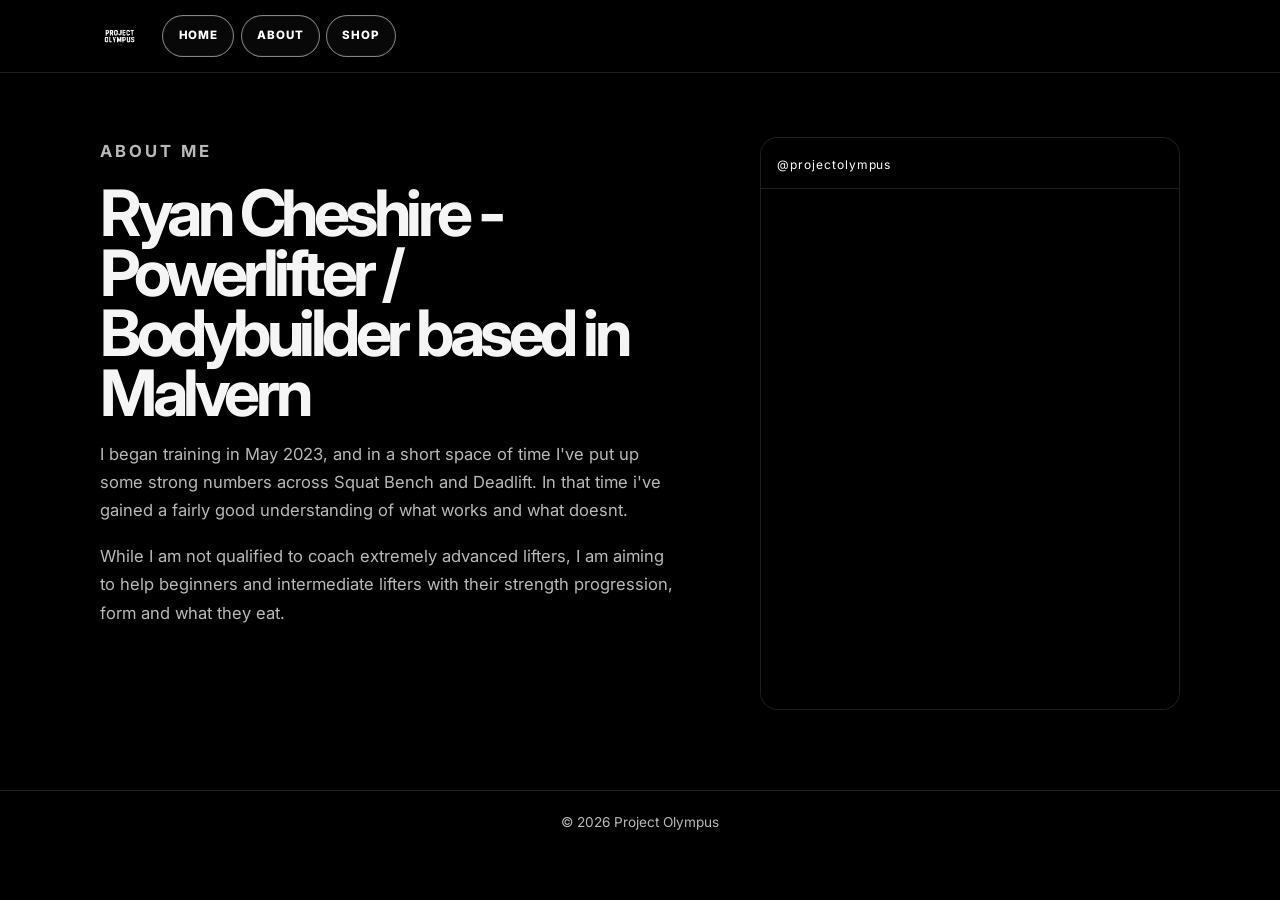
==== about.html @ 614fbd01 "update" ====
<!DOCTYPE html>
<html lang="en">
  <head>
    <meta charset="UTF-8" />
    <meta name="viewport" content="width=device-width, initial-scale=1.0" />
    <meta
      name="description"
      content="About Project Olympus — strength coaching, powerlifting, and elite athlete development."
    />
    <title>Project Olympus | About</title>
    <link rel="preconnect" href="https://fonts.googleapis.com" />
    <link rel="preconnect" href="https://fonts.gstatic.com" crossorigin />
    <link
      href="https://fonts.googleapis.com/css2?family=Inter:wght@400;500;600;700;800;900&display=swap"
      rel="stylesheet"
    />
    <link rel="stylesheet" href="styles.css" />
  </head>
  <body>
    <header class="site-header">
      <div class="container nav-wrap">
        <div class="brand" aria-label="Project Olympus">
          <img src="project_(1)_upscaled.png" alt="Project Olympus logo" class="brand-mark-image" />
        </div>
        <nav class="top-nav" aria-label="Main navigation">
          <a href="index.html">Home</a>
          <a href="about.html">About</a>
          <a href="shop.html">Shop</a>
        </nav>
      </div>
    </header>

    <main class="about-page">
      <div class="container about-layout">
        <section class="about-copy" aria-labelledby="about-heading">
          <p class="eyebrow">About me</p>
          <h1 id="about-heading">Ryan Cheshire - Powerlifter / Bodybuilder based in Malvern</h1>
          <p>
            I began training in May 2023, and in a short space of time I've put up some strong numbers across Squat Bench and Deadlift. In that time i've gained a fairly good understanding of what works and what doesnt.
          </p>
          <p>
            While I am not qualified to coach extremely advanced lifters, I am aiming to help beginners and intermediate lifters with their strength progression, form and what they eat.
          </p>
        </section>

        <aside class="instagram-panel" aria-label="Instagram feed">
          <div class="instagram-header">
            <span class="instagram-tag">@projectolympus</span>
          </div>
          <div class="instagram-embed">
            <iframe
              src="https://www.instagram.com/ryancheshire_uk/embed"
              title="Project Olympus Instagram embed"
              loading="lazy"
              allowfullscreen
              referrerpolicy="strict-origin-when-cross-origin"
            ></iframe>
          </div>
        </aside>
      </div>
    </main>

    <footer class="site-footer">
      <div class="container footer-wrap">
        <p>© <span id="year"></span> Project Olympus</p>
      </div>
    </footer>

    <script src="script.js"></script>
  </body>
</html>
---- styles.css ----
:root {
  --bg: #000000;
  --panel: #0d0d0d;
  --panel-strong: #121212;
  --text: #f5f5f5;
  --muted: #b8b8b8;
  --line: rgba(255, 255, 255, 0.12);
  --shadow: 0 18px 50px rgba(255, 255, 255, 0.04);
  --radius: 18px;
}

* {
  box-sizing: border-box;
}

html {
  scroll-behavior: smooth;
}

body {
  margin: 0;
  font-family: "Inter", sans-serif;
  background: #000000;
  color: var(--text);
  line-height: 1.5;
}

a {
  color: inherit;
  text-decoration: none;
}

button,
input,
textarea {
  font: inherit;
}

.container {
  width: min(1080px, calc(100% - 2rem));
  margin: 0 auto;
}

.site-header {
  border-bottom: 1px solid var(--line);
  background: rgba(0, 0, 0, 0.95);
  position: sticky;
  top: 0;
  z-index: 10;
}

.nav-wrap {
  min-height: 72px;
  display: flex;
  align-items: center;
  justify-content: flex-start;
  gap: 1.4rem;
}

.top-nav {
  display: flex;
  align-items: center;
  gap: 0.4rem;
  color: var(--muted);
  font-size: 0.72rem;
  letter-spacing: 0.08em;
  text-transform: uppercase;
}

.top-nav a {
  display: inline-flex;
  align-items: center;
  justify-content: center;
  min-height: 42px;
  padding: 0.6rem 0.95rem;
  border-radius: 999px;
  border: 1px solid rgba(255, 255, 255, 0.5);
  background: rgba(255, 255, 255, 0.03);
  color: #ffffff;
  font-weight: 800;
  letter-spacing: 0.08em;
  text-transform: uppercase;
  text-decoration: none;
  box-shadow: inset 0 0 0 1px rgba(255, 255, 255, 0.04);
  transition: background-color 0.2s ease, border-color 0.2s ease, transform 0.2s ease;
}

.top-nav a:hover,
.top-nav a:focus-visible {
  background: rgba(255, 255, 255, 0.08);
  border-color: rgba(255, 255, 255, 0.8);
  transform: translateY(-1px);
}

.brand {
  display: flex;
  align-items: center;
  gap: 0.7rem;
  text-transform: uppercase;
  letter-spacing: 0.14em;
  font-size: 0.72rem;
  font-weight: 800;
}

.brand-mark {
  display: inline-flex;
  align-items: center;
  justify-content: center;
  width: 28px;
  height: 28px;
  border-radius: 50%;
  background: #ffffff;
  color: #000000;
}

.brand-mark-image {
  width: 40px;
  height: 40px;
  object-fit: cover;
  border-radius: 50%;
  display: block;
  background: #ffffff;
}

.hero-logo-wrap {
  margin: 0 0 1.5rem;
}

.hero-content--logo {
  display: flex;
  flex-direction: column;
  align-items: center;
  justify-content: center;
  width: 100%;
  text-align: center;
}

.hero-logo-wrap {
  display: flex;
  justify-content: center;
  width: 100%;
}

.hero-logo {
  width: min(520px, 90%);
  height: auto;
  display: block;
  border-radius: 22px;
}

.page-shell {
  min-height: calc(100vh - 132px);
  display: flex;
  align-items: center;
}

.main-layout {
  display: grid;
  grid-template-columns: 1.2fr 0.8fr;
  gap: 2rem;
  align-items: start;
}

.centered-layout {
  display: flex;
  flex-direction: column;
  align-items: center;
  width: min(760px, calc(100% - 2rem));
}

.content-column {
  display: flex;
  flex-direction: column;
  gap: 0;
}

.hero {
  padding: 5rem 0 1.5rem;
}

.hero-centered {
  width: 100%;
  text-align: center;
}

.hero-content {
  max-width: 760px;
}

.eyebrow {
  margin: 0 0 1.1rem;
  color: #ffffff;
  text-transform: uppercase;
  letter-spacing: 0.18em;
  font-size: 0.7rem;
  font-weight: 700;
}

.hero h1 {
  margin: 0;
  font-size: clamp(3.2rem, 7vw, 7rem);
  line-height: 0.9;
  letter-spacing: -0.08em;
}

.lead {
  max-width: 660px;
  margin-top: 1.25rem;
  color: var(--muted);
  font-size: 1.08rem;
}

.hero-actions {
  display: flex;
  flex-wrap: wrap;
  gap: 1rem;
  margin-top: 2rem;
}

.instagram-panel {
  flex: 0 0 330px;
  background: #000000;
  border: 1px solid var(--line);
  border-radius: var(--radius);
  overflow: hidden;
  width: fit-content;
  max-width: 100%;
  min-height: auto;
  align-self: flex-start;
  margin-top: 5rem;
}

.instagram-header {
  padding: 0.8rem 1rem;
  border-bottom: 1px solid var(--line);
  background: #000000;
}

.instagram-tag {
  color: #ffffff;
  font-size: 0.75rem;
  letter-spacing: 0.08em;
  text-transform: lowercase;
}

.instagram-embed {
  width: 100%;
  height: auto;
  min-height: 0;
  background: #000000;
}

.instagram-embed iframe {
  width: 100%;
  height: 560px;
  min-height: 0;
  border: 0;
  background: #000000;
  display: block;
}

.btn {
  display: inline-flex;
  align-items: center;
  justify-content: center;
  min-height: 52px;
  padding: 0.9rem 1.4rem;
  border-radius: 999px;
  border: 1px solid transparent;
  font-weight: 700;
  transition: transform 0.2s ease, border-color 0.2s ease;
}

.btn:hover,
.btn:focus-visible {
  transform: translateY(-1px);
}

.btn-primary {
  background: #ffffff;
  color: #000000;
  box-shadow: var(--shadow);
}

.btn-secondary {
  background: transparent;
  border-color: var(--line);
  color: var(--text);
}

.meta-row {
  display: flex;
  flex-wrap: wrap;
  gap: 1rem;
  margin-top: 2rem;
  color: var(--muted);
  font-size: 0.82rem;
  letter-spacing: 0.05em;
  text-transform: uppercase;
}

.meta-row span {
  padding: 0.45rem 0.8rem;
  border: 1px solid var(--line);
  border-radius: 999px;
  background: rgba(255, 255, 255, 0.015);
}

.contact-section {
  padding: 1.5rem 0 4rem;
}

.contact-section-centered {
  width: 100%;
  display: flex;
  justify-content: center;
}

.contact-wrap {
  max-width: 760px;
  width: 100%;
}

.contact-form {
  display: grid;
  gap: 1rem;
  padding: 1.25rem;
  background: rgba(255, 255, 255, 0.02);
  border: 1px solid var(--line);
  border-radius: var(--radius);
}

.contact-form label {
  display: grid;
  gap: 0.45rem;
  color: var(--muted);
  font-size: 0.82rem;
  letter-spacing: 0.04em;
  text-transform: uppercase;
}

.contact-form input,
.contact-form textarea {
  width: 100%;
  background: rgba(255, 255, 255, 0.02);
  border: 1px solid var(--line);
  border-radius: 12px;
  padding: 0.9rem 1rem;
  color: var(--text);
  resize: vertical;
}

.contact-form input:focus-visible,
.contact-form textarea:focus-visible {
  outline: 2px solid rgba(255, 255, 255, 0.5);
  border-color: rgba(255, 255, 255, 0.4);
}

.form-status {
  min-height: 1.25rem;
  margin: 0;
  color: #ffffff;
}

.form-email-btn {
  margin-top: 0.25rem;
  width: fit-content;
}

.reviews-section {
  padding: 0 0 4rem;
}

.section-heading {
  margin-bottom: 1.25rem;
}

.section-heading h2 {
  margin: 0;
  font-size: clamp(2rem, 4vw, 3rem);
  letter-spacing: -0.06em;
}

.reviews-grid {
  display: grid;
  grid-template-columns: repeat(3, minmax(0, 1fr));
  gap: 1rem;
}

.review-card {
  padding: 1.2rem 1.1rem;
  border: 1px solid var(--line);
  border-radius: 0;
  background: rgba(255, 255, 255, 0.02);
}

.review-quote {
  margin: 0;
  color: var(--text);
  line-height: 1.6;
  font-size: 0.98rem;
}

.review-meta {
  margin-top: 1rem;
  padding-top: 0.8rem;
  border-top: 1px solid var(--line);
}

.review-name {
  font-size: 0.82rem;
  letter-spacing: 0.08em;
  text-transform: uppercase;
  color: var(--muted);
}

.shop-page {
  padding: 4rem 0 5rem;
}

.about-page {
  padding: 4rem 0 5rem;
}

.about-layout {
  display: grid;
  grid-template-columns: 1.1fr 0.9fr;
  gap: 2rem;
  align-items: start;
}

.about-copy {
  max-width: 620px;
}

.about-copy h1 {
  margin: 0 0 1rem;
  font-size: clamp(2.5rem, 5vw, 4.4rem);
  line-height: 0.94;
  letter-spacing: -0.07em;
}

.about-copy p {
  margin: 0 0 1.1rem;
  color: var(--muted);
  font-size: 1.04rem;
  line-height: 1.7;
}

.about-page .instagram-panel {
  margin-top: 0;
  width: 100%;
  max-width: 420px;
  justify-self: end;
}

.about-page .instagram-embed iframe {
  height: 520px;
}

.shop-hero {
  max-width: 760px;
  margin-bottom: 2rem;
}

.shop-grid {
  display: grid;
  grid-template-columns: repeat(3, minmax(0, 1fr));
  gap: 1.25rem;
}

.shop-card {
  padding: 1rem;
  background: rgba(255, 255, 255, 0.02);
  border: 1px solid var(--line);
  border-radius: var(--radius);
}

.shop-product-art {
  height: 220px;
  display: grid;
  place-items: center;
  background: linear-gradient(135deg, #111111 0%, #1c1c1c 100%);
  border: 1px solid rgba(255, 255, 255, 0.08);
  border-radius: 14px;
  margin-bottom: 1rem;
  color: #000000;
  font-weight: 800;
  letter-spacing: 0.2em;
  font-size: 0.72rem;
  text-transform: uppercase;
  background-image: linear-gradient(135deg, rgba(255,255,255,0.92) 0%, rgba(255,255,255,0.72) 100%);
}

.shop-card h3 {
  margin: 0 0 0.4rem;
  font-size: 1.25rem;
  letter-spacing: -0.04em;
}

.shop-card p {
  margin: 0;
  color: var(--muted);
}

.shop-meta {
  display: flex;
  align-items: center;
  justify-content: space-between;
  margin-top: 1rem;
}

.shop-meta strong {
  font-size: 1.1rem;
}

.shop-card .btn {
  min-height: 40px;
  padding: 0.72rem 0.9rem;
  font-size: 0.72rem;
  letter-spacing: 0.08em;
  text-transform: uppercase;
}

.site-footer {
  border-top: 1px solid var(--line);
  color: var(--muted);
}

.footer-wrap {
  min-height: 64px;
  display: flex;
  align-items: center;
  justify-content: center;
  text-align: center;
  font-size: 0.85rem;
}

@media (max-width: 900px) {
  .main-layout {
    display: block;
  }

  .about-layout {
    grid-template-columns: 1fr;
  }

  .about-page .instagram-panel {
    justify-self: stretch;
    max-width: none;
  }

  .instagram-panel {
    width: 100%;
    flex-basis: auto;
    min-height: 320px;
    margin-top: 1.5rem;
  }

  .instagram-embed,
  .instagram-embed iframe {
    min-height: 320px;
  }

  .reviews-grid {
    grid-template-columns: 1fr;
  }

}

@media (max-width: 640px) {
  .nav-wrap {
    min-height: 64px;
  }

  .brand {
    letter-spacing: 0.08em;
    font-size: 0.6rem;
  }

  .hero {
    padding-top: 4rem;
  }

  .hero-actions {
    flex-direction: column;
  }

  .btn {
    width: 100%;
  }

  .meta-row {
    display: grid;
    grid-template-columns: 1fr;
    gap: 0.8rem;
  }

  .top-nav {
    gap: 0.8rem;
    font-size: 0.62rem;
  }

  .shop-grid {
    grid-template-columns: 1fr;
  }
}
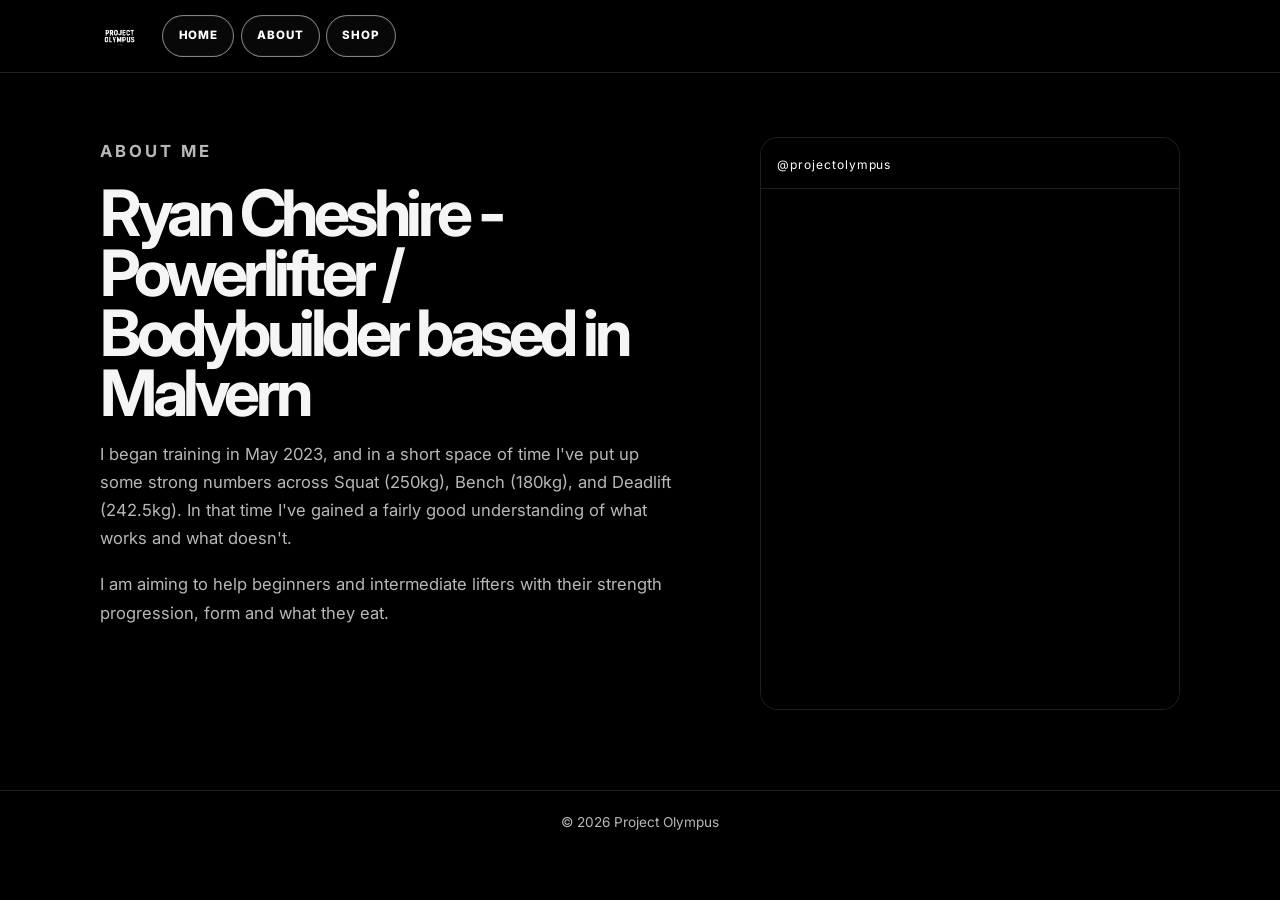
==== commit f2dbcd63: "update" ====
--- a/about.html
+++ b/about.html
@@ -36,10 +36,10 @@
           <p class="eyebrow">About me</p>
           <h1 id="about-heading">Ryan Cheshire - Powerlifter / Bodybuilder based in Malvern</h1>
           <p>
-            I began training in May 2023, and in a short space of time I've put up some strong numbers across Squat Bench and Deadlift. In that time i've gained a fairly good understanding of what works and what doesnt.
+            I began training in May 2023, and in a short space of time I've put up some strong numbers across Squat (250kg), Bench (180kg), and Deadlift (242.5kg). In that time I've gained a fairly good understanding of what works and what doesn't.
           </p>
           <p>
-            While I am not qualified to coach extremely advanced lifters, I am aiming to help beginners and intermediate lifters with their strength progression, form and what they eat.
+            I am aiming to help beginners and intermediate lifters with their strength progression, form and what they eat.
           </p>
         </section>
 
--- a/styles.css
+++ b/styles.css
@@ -476,6 +476,11 @@
   border-radius: var(--radius);
 }
 
+.shop-product-link {
+  display: block;
+  color: inherit;
+}
+
 .shop-product-art {
   height: 220px;
   display: grid;
@@ -492,6 +497,14 @@
   background-image: linear-gradient(135deg, rgba(255,255,255,0.92) 0%, rgba(255,255,255,0.72) 100%);
 }
 
+.shop-product-image {
+  display: block;
+  width: 100%;
+  height: 220px;
+  object-fit: contain;
+  margin-bottom: 1rem;
+}
+
 .shop-card h3 {
   margin: 0 0 0.4rem;
   font-size: 1.25rem;
@@ -522,6 +535,221 @@
   text-transform: uppercase;
 }
 
+.product-page {
+  padding: 4rem 0 5rem;
+}
+
+.product-layout {
+  display: grid;
+  grid-template-columns: 1fr 1fr;
+  gap: 3rem;
+  align-items: center;
+}
+
+.product-image {
+  display: grid;
+  place-items: center;
+  min-height: 560px;
+  border: 1px solid var(--line);
+  border-radius: var(--radius);
+  color: #000000;
+  background: linear-gradient(135deg, rgba(255,255,255,0.94), rgba(255,255,255,0.7));
+  font-weight: 900;
+  letter-spacing: 0.12em;
+  text-transform: uppercase;
+  text-align: center;
+  padding: 2rem;
+}
+
+.product-gallery {
+  display: grid;
+  grid-template-columns: repeat(2, minmax(0, 1fr));
+  gap: 1rem;
+}
+
+.product-image-trigger {
+  display: block;
+  width: 100%;
+  padding: 0;
+  border: 0;
+  background: none;
+  cursor: zoom-in;
+}
+
+.product-gallery img {
+  display: block;
+  width: 100%;
+  aspect-ratio: 1 / 1;
+  object-fit: contain;
+}
+
+.product-image-dialog {
+  position: relative;
+  max-width: 90vw;
+  max-height: 90vh;
+  padding: 0;
+  overflow: visible;
+  border: 0;
+  background: transparent;
+}
+
+.product-image-dialog::backdrop {
+  background: rgba(0, 0, 0, 0.88);
+  cursor: zoom-out;
+}
+
+.product-image-dialog img {
+  display: block;
+  max-width: 90vw;
+  max-height: 90vh;
+  object-fit: contain;
+}
+
+.product-image-dialog-close {
+  position: absolute;
+  top: 0.75rem;
+  right: 0.75rem;
+  padding: 0.55rem 0.8rem;
+  border: 1px solid rgba(255, 255, 255, 0.5);
+  border-radius: 999px;
+  background: rgba(0, 0, 0, 0.7);
+  color: #ffffff;
+  cursor: pointer;
+}
+
+.product-details {
+  max-width: 530px;
+}
+
+.product-details h1 {
+  margin: 0 0 0.8rem;
+  font-size: clamp(2.8rem, 6vw, 5rem);
+  line-height: 0.93;
+  letter-spacing: -0.07em;
+}
+
+.product-price {
+  margin: 0 0 1rem;
+  font-size: clamp(1.4rem, 3vw, 2rem);
+  font-weight: 800;
+}
+
+.product-description {
+  margin: 0;
+  color: var(--muted);
+  font-size: 1.1rem;
+  line-height: 1.7;
+}
+
+.product-meta {
+  display: flex;
+  flex-wrap: wrap;
+  gap: 0.6rem;
+  margin: 2rem 0;
+}
+
+.product-meta span {
+  padding: 0.45rem 0.8rem;
+  border: 1px solid var(--line);
+  border-radius: 999px;
+  color: var(--muted);
+  font-size: 0.75rem;
+  letter-spacing: 0.07em;
+  text-transform: uppercase;
+}
+
+.product-order {
+  padding-top: 4rem;
+}
+
+.order-form {
+  display: grid;
+  gap: 1rem;
+  max-width: 760px;
+  padding: 1.5rem;
+  background: rgba(255, 255, 255, 0.02);
+  border: 1px solid var(--line);
+  border-radius: var(--radius);
+}
+
+.form-row {
+  display: grid;
+  grid-template-columns: repeat(2, minmax(0, 1fr));
+  gap: 1rem;
+}
+
+.order-form label {
+  display: grid;
+  gap: 0.45rem;
+  color: var(--muted);
+  font-size: 0.8rem;
+  letter-spacing: 0.04em;
+  text-transform: uppercase;
+}
+
+.order-form input,
+.order-form select,
+.order-form textarea {
+  width: 100%;
+  background: rgba(255, 255, 255, 0.02);
+  border: 1px solid var(--line);
+  border-radius: 12px;
+  padding: 0.9rem 1rem;
+  color: var(--text);
+}
+
+.order-form select,
+.order-form option {
+  background-color: #000000;
+  color: var(--text);
+}
+
+.order-form input:focus,
+.order-form select:focus,
+.order-form textarea:focus {
+  outline: 2px solid rgba(255, 255, 255, 0.5);
+  border-color: rgba(255, 255, 255, 0.4);
+}
+
+.payment-section {
+  max-width: 760px;
+  margin-top: 2rem;
+  padding: 1.5rem;
+  border: 1px solid var(--line);
+  border-radius: var(--radius);
+  background: rgba(255, 255, 255, 0.02);
+}
+
+.payment-heading-row {
+  display: flex;
+  align-items: center;
+  justify-content: space-between;
+  gap: 1rem;
+}
+
+.payment-heading-row h3 {
+  margin: 0;
+  font-size: 1.5rem;
+  letter-spacing: -0.04em;
+}
+
+.payment-total {
+  margin: 0;
+  font-weight: 800;
+}
+
+.payment-note {
+  margin: 1rem 0 1.5rem;
+  color: var(--muted);
+  line-height: 1.6;
+}
+
+.payment-buttons {
+  display: flex;
+  flex-wrap: wrap;
+  gap: 0.8rem;
+}
+
 .site-footer {
   border-top: 1px solid var(--line);
   color: var(--muted);
@@ -604,4 +832,12 @@
   .shop-grid {
     grid-template-columns: 1fr;
   }
-}
+
+  .product-layout {
+    grid-template-columns: 1fr;
+  }
+
+  .product-gallery {
+    grid-template-columns: 1fr;
+  }
+}
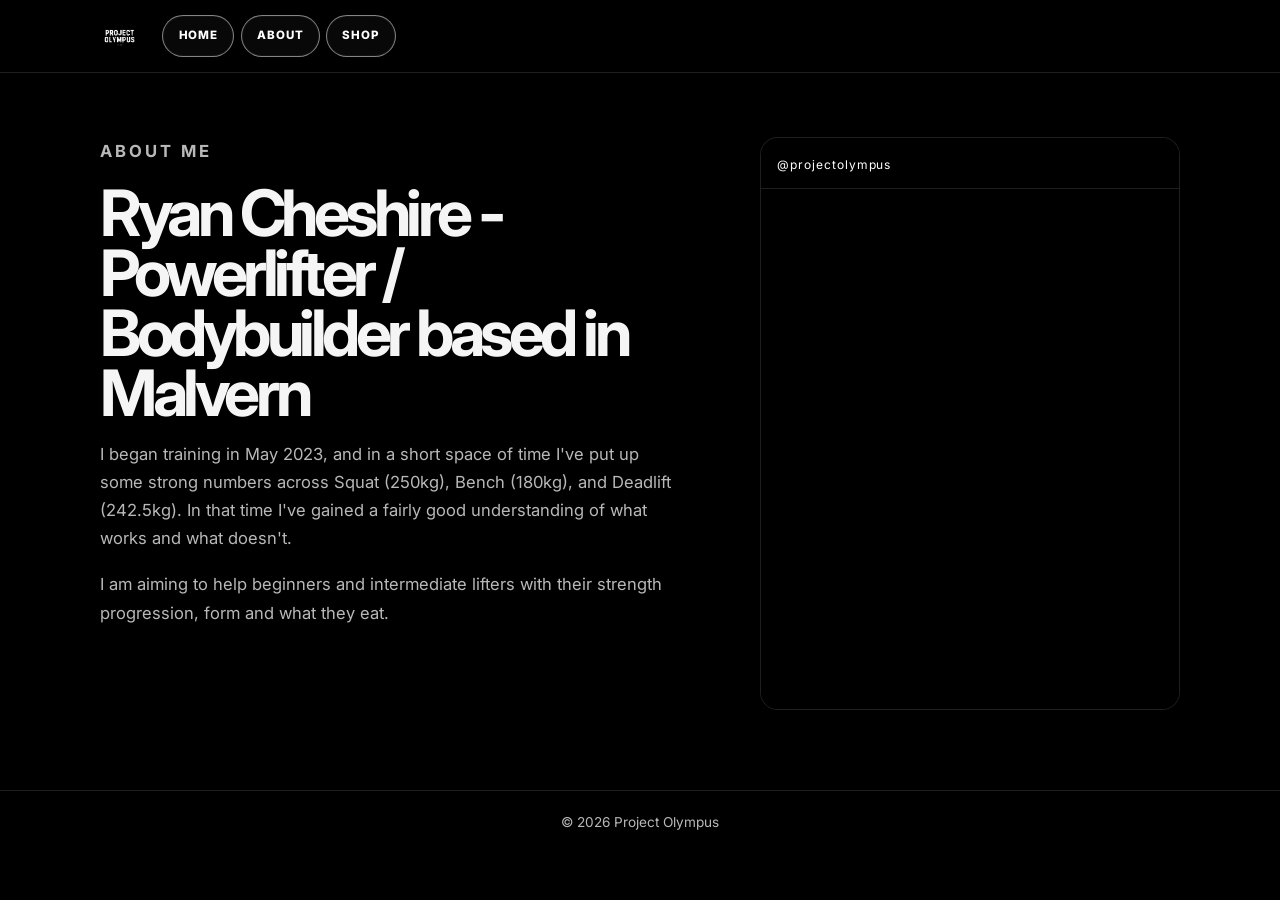
==== commit e5206abe: "updated wording" ====
--- a/about.html
+++ b/about.html
@@ -5,7 +5,7 @@
     <meta name="viewport" content="width=device-width, initial-scale=1.0" />
     <meta
       name="description"
-      content="About Project Olympus — strength coaching, powerlifting, and elite athlete development."
+      content="About Project Olympus — strength programming, powerlifting, and athlete development."
     />
     <title>Project Olympus | About</title>
     <link rel="preconnect" href="https://fonts.googleapis.com" />
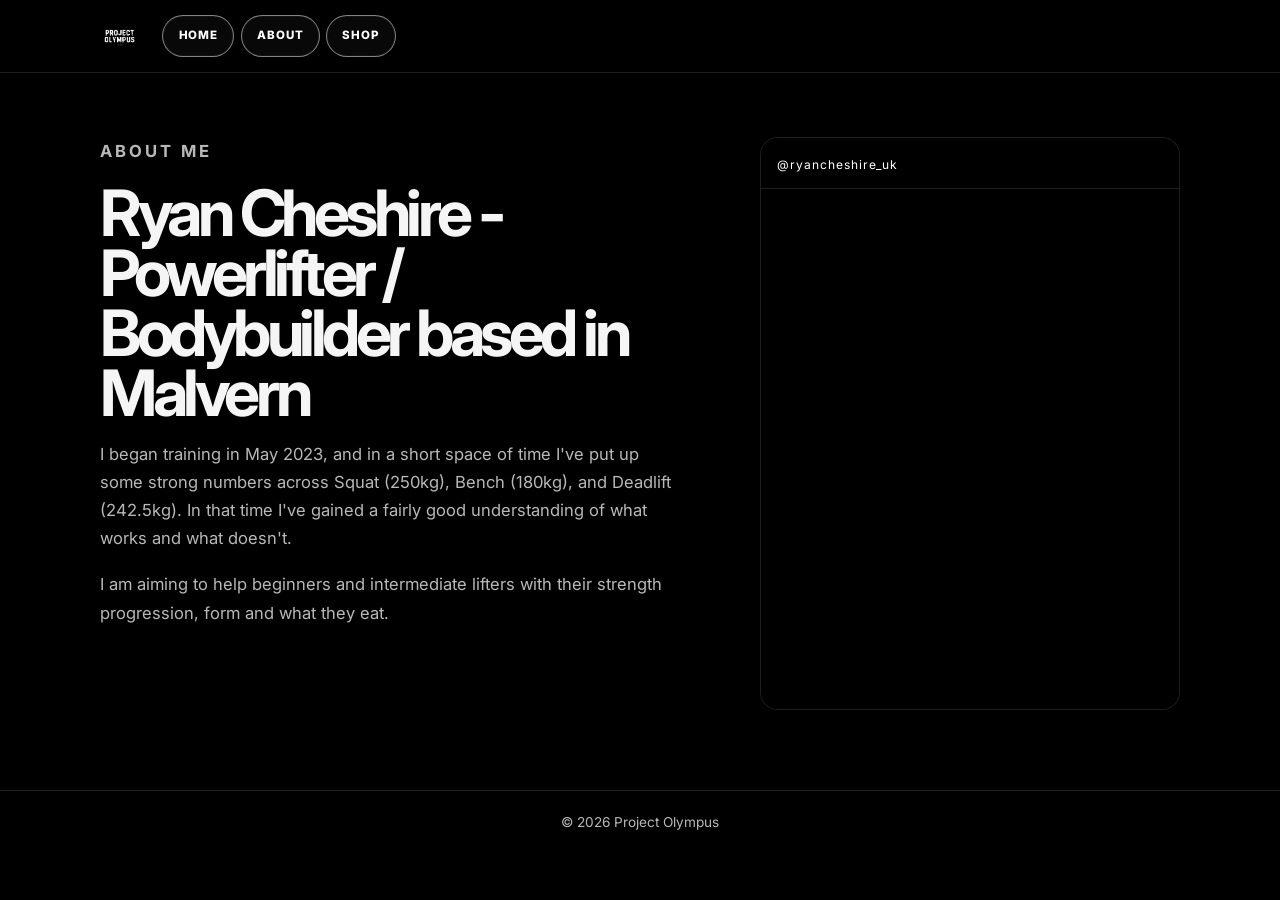
==== commit 250777dc: "updated wording" ====
--- a/about.html
+++ b/about.html
@@ -45,7 +45,7 @@
 
         <aside class="instagram-panel" aria-label="Instagram feed">
           <div class="instagram-header">
-            <span class="instagram-tag">@projectolympus</span>
+            <span class="instagram-tag">@ryancheshire_uk</span>
           </div>
           <div class="instagram-embed">
             <iframe
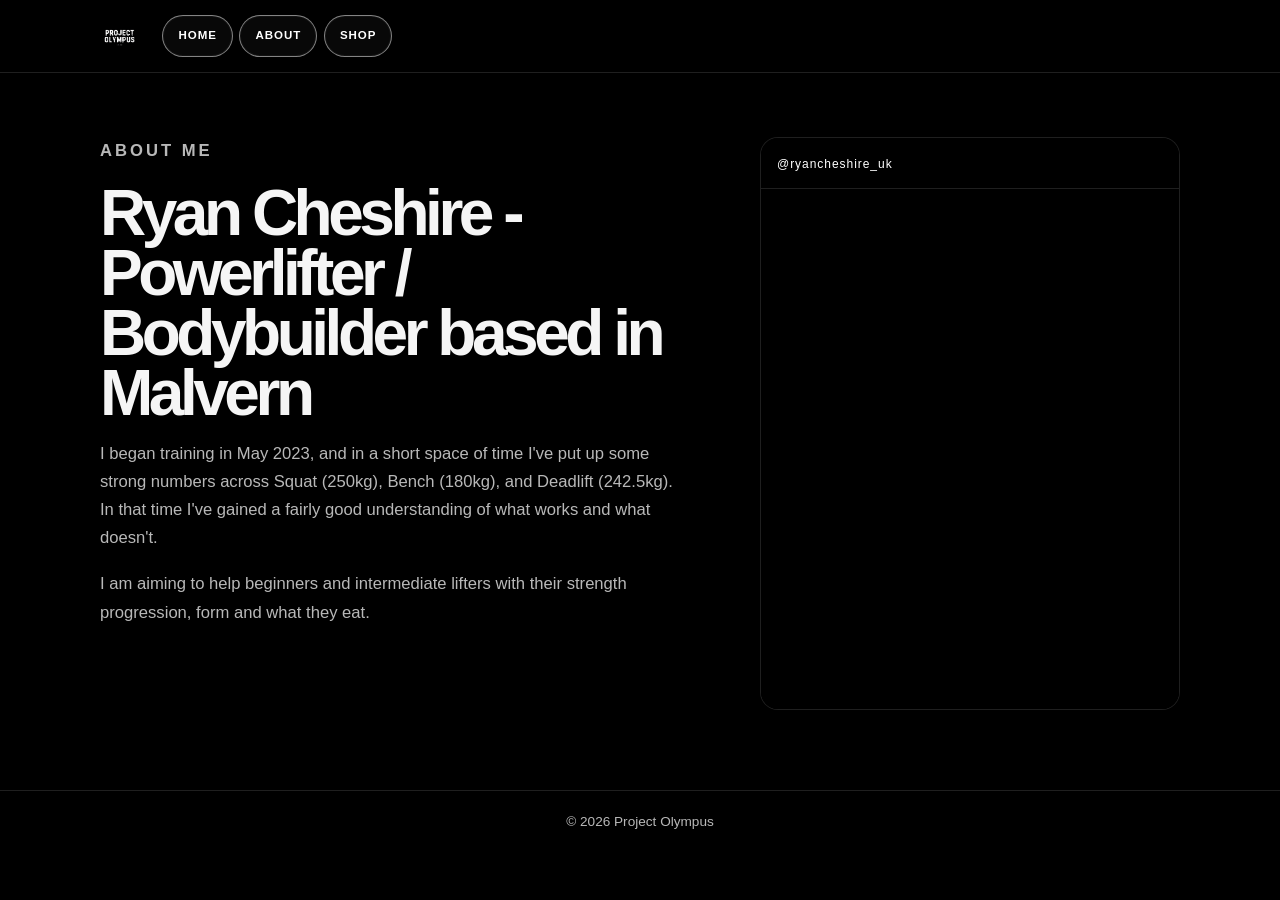
==== commit 3c8489e8: "updated wording" ====
--- a/about.html
+++ b/about.html
@@ -5,15 +5,9 @@
     <meta name="viewport" content="width=device-width, initial-scale=1.0" />
     <meta
       name="description"
-      content="About Project Olympus — strength programming, powerlifting, and athlete development."
+      content="About Project Olympus"
     />
     <title>Project Olympus | About</title>
-    <link rel="preconnect" href="https://fonts.googleapis.com" />
-    <link rel="preconnect" href="https://fonts.gstatic.com" crossorigin />
-    <link
-      href="https://fonts.googleapis.com/css2?family=Inter:wght@400;500;600;700;800;900&display=swap"
-      rel="stylesheet"
-    />
     <link rel="stylesheet" href="styles.css" />
   </head>
   <body>
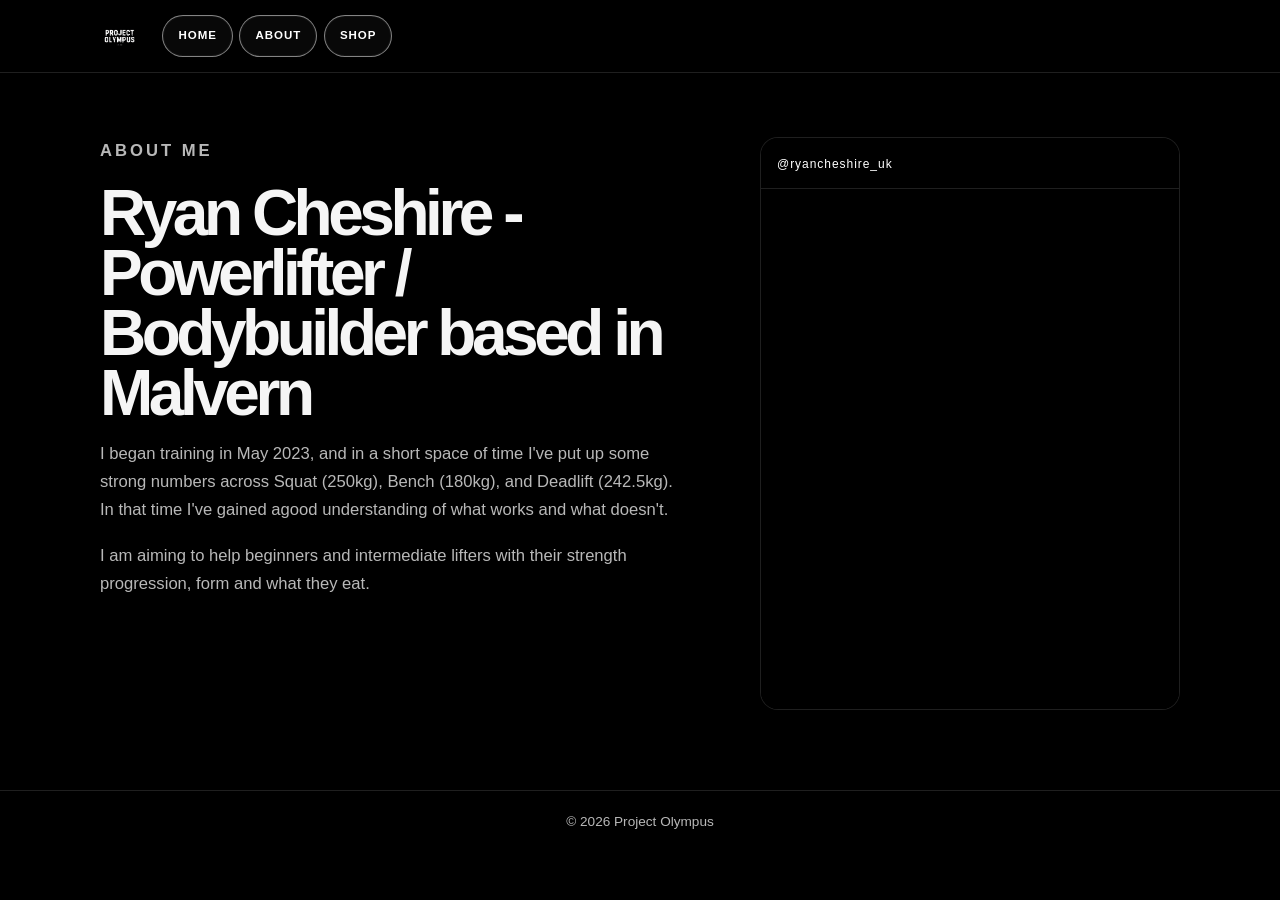
==== commit 02ff3a99: "updated shop" ====
--- a/about.html
+++ b/about.html
@@ -30,7 +30,7 @@
           <p class="eyebrow">About me</p>
           <h1 id="about-heading">Ryan Cheshire - Powerlifter / Bodybuilder based in Malvern</h1>
           <p>
-            I began training in May 2023, and in a short space of time I've put up some strong numbers across Squat (250kg), Bench (180kg), and Deadlift (242.5kg). In that time I've gained a fairly good understanding of what works and what doesn't.
+            I began training in May 2023, and in a short space of time I've put up some strong numbers across Squat (250kg), Bench (180kg), and Deadlift (242.5kg). In that time I've gained agood understanding of what works and what doesn't.
           </p>
           <p>
             I am aiming to help beginners and intermediate lifters with their strength progression, form and what they eat.
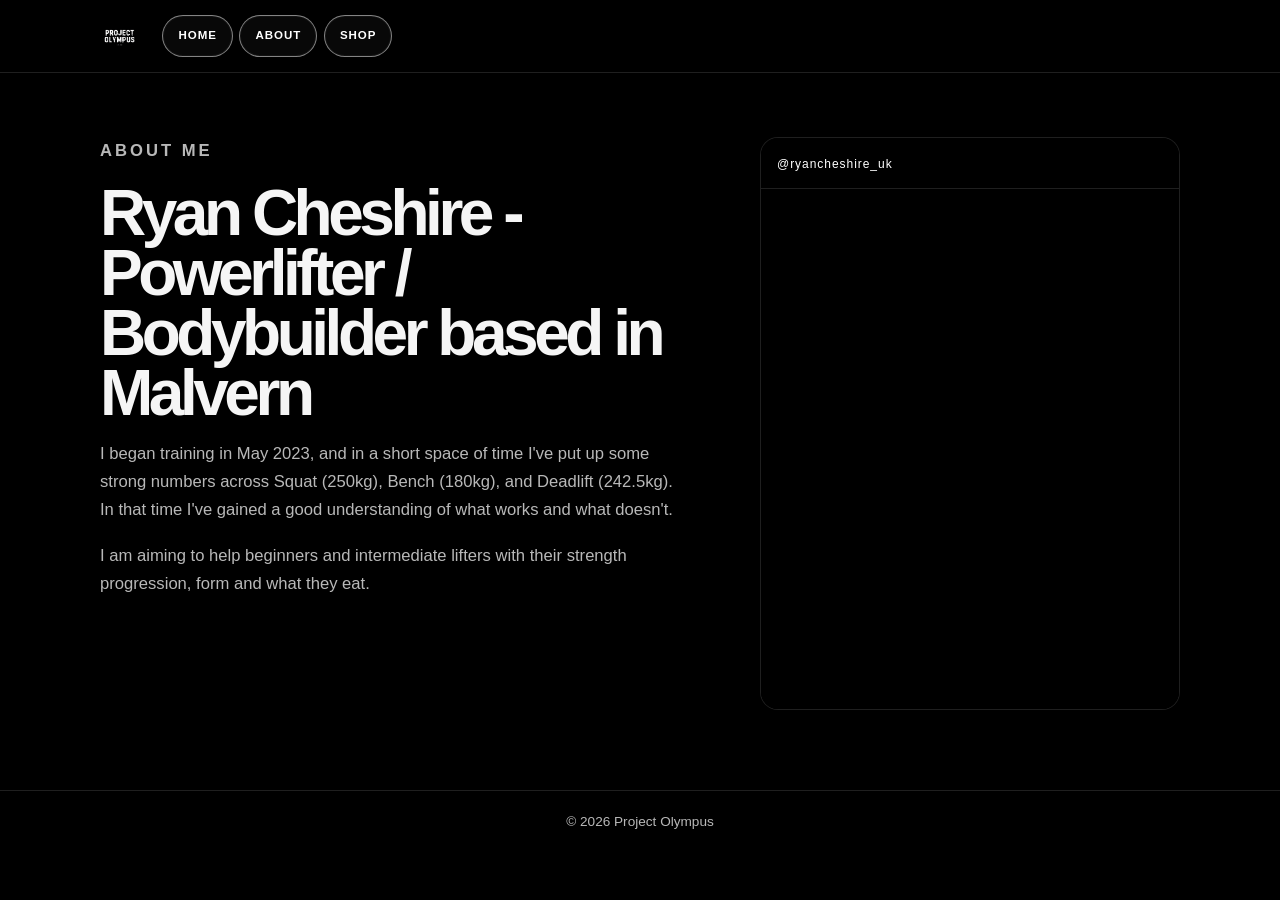
==== commit c8b7ba86: "updated shop" ====
--- a/about.html
+++ b/about.html
@@ -30,7 +30,7 @@
           <p class="eyebrow">About me</p>
           <h1 id="about-heading">Ryan Cheshire - Powerlifter / Bodybuilder based in Malvern</h1>
           <p>
-            I began training in May 2023, and in a short space of time I've put up some strong numbers across Squat (250kg), Bench (180kg), and Deadlift (242.5kg). In that time I've gained agood understanding of what works and what doesn't.
+            I began training in May 2023, and in a short space of time I've put up some strong numbers across Squat (250kg), Bench (180kg), and Deadlift (242.5kg). In that time I've gained a good understanding of what works and what doesn't.
           </p>
           <p>
             I am aiming to help beginners and intermediate lifters with their strength progression, form and what they eat.
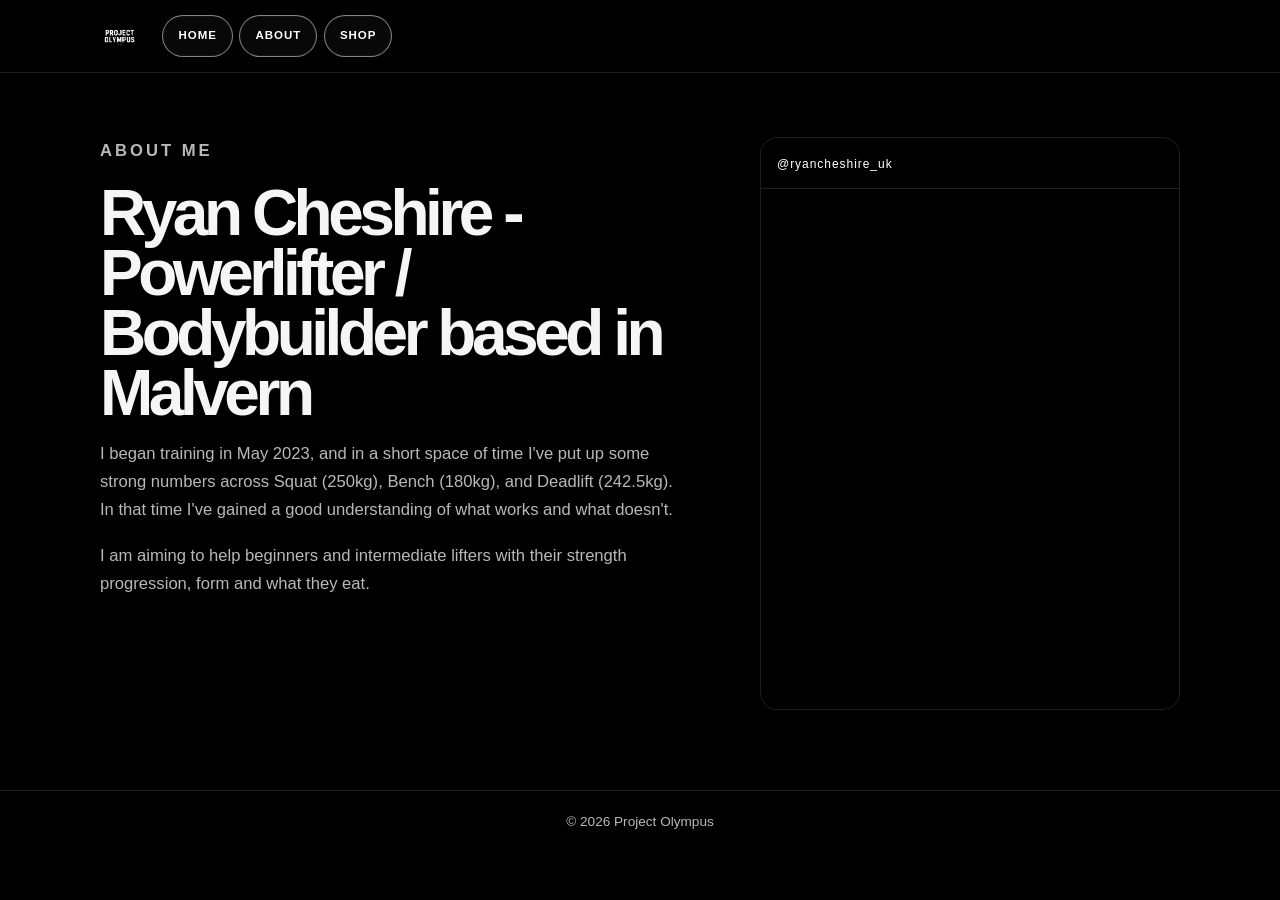
==== commit 62b24d1a: "updated shop" ====
--- a/about.html
+++ b/about.html
@@ -19,7 +19,7 @@
         <nav class="top-nav" aria-label="Main navigation">
           <a href="index.html">Home</a>
           <a href="about.html">About</a>
-          <a href="shop.html">Shop</a>
+          <a href="https://shop.projectolympus.co.uk/">Shop</a>
         </nav>
       </div>
     </header>
--- a/styles.css
+++ b/styles.css
@@ -414,10 +414,6 @@
   color: var(--muted);
 }
 
-.shop-page {
-  padding: 4rem 0 5rem;
-}
-
 .about-page {
   padding: 4rem 0 5rem;
 }
@@ -458,298 +454,6 @@
   height: 520px;
 }
 
-.shop-hero {
-  max-width: 760px;
-  margin-bottom: 2rem;
-}
-
-.shop-grid {
-  display: grid;
-  grid-template-columns: repeat(3, minmax(0, 1fr));
-  gap: 1.25rem;
-}
-
-.shop-card {
-  padding: 1rem;
-  background: rgba(255, 255, 255, 0.02);
-  border: 1px solid var(--line);
-  border-radius: var(--radius);
-}
-
-.shop-product-link {
-  display: block;
-  color: inherit;
-}
-
-.shop-product-art {
-  height: 220px;
-  display: grid;
-  place-items: center;
-  background: linear-gradient(135deg, #111111 0%, #1c1c1c 100%);
-  border: 1px solid rgba(255, 255, 255, 0.08);
-  border-radius: 14px;
-  margin-bottom: 1rem;
-  color: #000000;
-  font-weight: 800;
-  letter-spacing: 0.2em;
-  font-size: 0.72rem;
-  text-transform: uppercase;
-  background-image: linear-gradient(135deg, rgba(255,255,255,0.92) 0%, rgba(255,255,255,0.72) 100%);
-}
-
-.shop-product-image {
-  display: block;
-  width: 100%;
-  height: 220px;
-  object-fit: contain;
-  margin-bottom: 1rem;
-}
-
-.shop-card h3 {
-  margin: 0 0 0.4rem;
-  font-size: 1.25rem;
-  letter-spacing: -0.04em;
-}
-
-.shop-card p {
-  margin: 0;
-  color: var(--muted);
-}
-
-.shop-meta {
-  display: flex;
-  align-items: center;
-  justify-content: space-between;
-  margin-top: 1rem;
-}
-
-.shop-meta strong {
-  font-size: 1.1rem;
-}
-
-.shop-card .btn {
-  min-height: 40px;
-  padding: 0.72rem 0.9rem;
-  font-size: 0.72rem;
-  letter-spacing: 0.08em;
-  text-transform: uppercase;
-}
-
-.product-page {
-  padding: 4rem 0 5rem;
-}
-
-.product-layout {
-  display: grid;
-  grid-template-columns: 1fr 1fr;
-  gap: 3rem;
-  align-items: center;
-}
-
-.product-image {
-  display: grid;
-  place-items: center;
-  min-height: 560px;
-  border: 1px solid var(--line);
-  border-radius: var(--radius);
-  color: #000000;
-  background: linear-gradient(135deg, rgba(255,255,255,0.94), rgba(255,255,255,0.7));
-  font-weight: 900;
-  letter-spacing: 0.12em;
-  text-transform: uppercase;
-  text-align: center;
-  padding: 2rem;
-}
-
-.product-gallery {
-  display: grid;
-  grid-template-columns: repeat(2, minmax(0, 1fr));
-  gap: 1rem;
-}
-
-.product-image-trigger {
-  display: block;
-  width: 100%;
-  padding: 0;
-  border: 0;
-  background: none;
-  cursor: zoom-in;
-}
-
-.product-gallery img {
-  display: block;
-  width: 100%;
-  aspect-ratio: 1 / 1;
-  object-fit: contain;
-}
-
-.product-image-dialog {
-  position: relative;
-  max-width: 90vw;
-  max-height: 90vh;
-  padding: 0;
-  overflow: visible;
-  border: 0;
-  background: transparent;
-}
-
-.product-image-dialog::backdrop {
-  background: rgba(0, 0, 0, 0.88);
-  cursor: zoom-out;
-}
-
-.product-image-dialog img {
-  display: block;
-  max-width: 90vw;
-  max-height: 90vh;
-  object-fit: contain;
-}
-
-.product-image-dialog-close {
-  position: absolute;
-  top: 0.75rem;
-  right: 0.75rem;
-  padding: 0.55rem 0.8rem;
-  border: 1px solid rgba(255, 255, 255, 0.5);
-  border-radius: 999px;
-  background: rgba(0, 0, 0, 0.7);
-  color: #ffffff;
-  cursor: pointer;
-}
-
-.product-details {
-  max-width: 530px;
-}
-
-.product-details h1 {
-  margin: 0 0 0.8rem;
-  font-size: clamp(2.8rem, 6vw, 5rem);
-  line-height: 0.93;
-  letter-spacing: -0.07em;
-}
-
-.product-price {
-  margin: 0 0 1rem;
-  font-size: clamp(1.4rem, 3vw, 2rem);
-  font-weight: 800;
-}
-
-.product-description {
-  margin: 0;
-  color: var(--muted);
-  font-size: 1.1rem;
-  line-height: 1.7;
-}
-
-.product-meta {
-  display: flex;
-  flex-wrap: wrap;
-  gap: 0.6rem;
-  margin: 2rem 0;
-}
-
-.product-meta span {
-  padding: 0.45rem 0.8rem;
-  border: 1px solid var(--line);
-  border-radius: 999px;
-  color: var(--muted);
-  font-size: 0.75rem;
-  letter-spacing: 0.07em;
-  text-transform: uppercase;
-}
-
-.product-order {
-  padding-top: 4rem;
-}
-
-.order-form {
-  display: grid;
-  gap: 1rem;
-  max-width: 760px;
-  padding: 1.5rem;
-  background: rgba(255, 255, 255, 0.02);
-  border: 1px solid var(--line);
-  border-radius: var(--radius);
-}
-
-.form-row {
-  display: grid;
-  grid-template-columns: repeat(2, minmax(0, 1fr));
-  gap: 1rem;
-}
-
-.order-form label {
-  display: grid;
-  gap: 0.45rem;
-  color: var(--muted);
-  font-size: 0.8rem;
-  letter-spacing: 0.04em;
-  text-transform: uppercase;
-}
-
-.order-form input,
-.order-form select,
-.order-form textarea {
-  width: 100%;
-  background: rgba(255, 255, 255, 0.02);
-  border: 1px solid var(--line);
-  border-radius: 12px;
-  padding: 0.9rem 1rem;
-  color: var(--text);
-}
-
-.order-form select,
-.order-form option {
-  background-color: #000000;
-  color: var(--text);
-}
-
-.order-form input:focus,
-.order-form select:focus,
-.order-form textarea:focus {
-  outline: 2px solid rgba(255, 255, 255, 0.5);
-  border-color: rgba(255, 255, 255, 0.4);
-}
-
-.payment-section {
-  max-width: 760px;
-  margin-top: 2rem;
-  padding: 1.5rem;
-  border: 1px solid var(--line);
-  border-radius: var(--radius);
-  background: rgba(255, 255, 255, 0.02);
-}
-
-.payment-heading-row {
-  display: flex;
-  align-items: center;
-  justify-content: space-between;
-  gap: 1rem;
-}
-
-.payment-heading-row h3 {
-  margin: 0;
-  font-size: 1.5rem;
-  letter-spacing: -0.04em;
-}
-
-.payment-total {
-  margin: 0;
-  font-weight: 800;
-}
-
-.payment-note {
-  margin: 1rem 0 1.5rem;
-  color: var(--muted);
-  line-height: 1.6;
-}
-
-.payment-buttons {
-  display: flex;
-  flex-wrap: wrap;
-  gap: 0.8rem;
-}
-
 .site-footer {
   border-top: 1px solid var(--line);
   color: var(--muted);
@@ -829,15 +533,4 @@
     font-size: 0.62rem;
   }
 
-  .shop-grid {
-    grid-template-columns: 1fr;
-  }
-
-  .product-layout {
-    grid-template-columns: 1fr;
-  }
-
-  .product-gallery {
-    grid-template-columns: 1fr;
-  }
-}
+}
